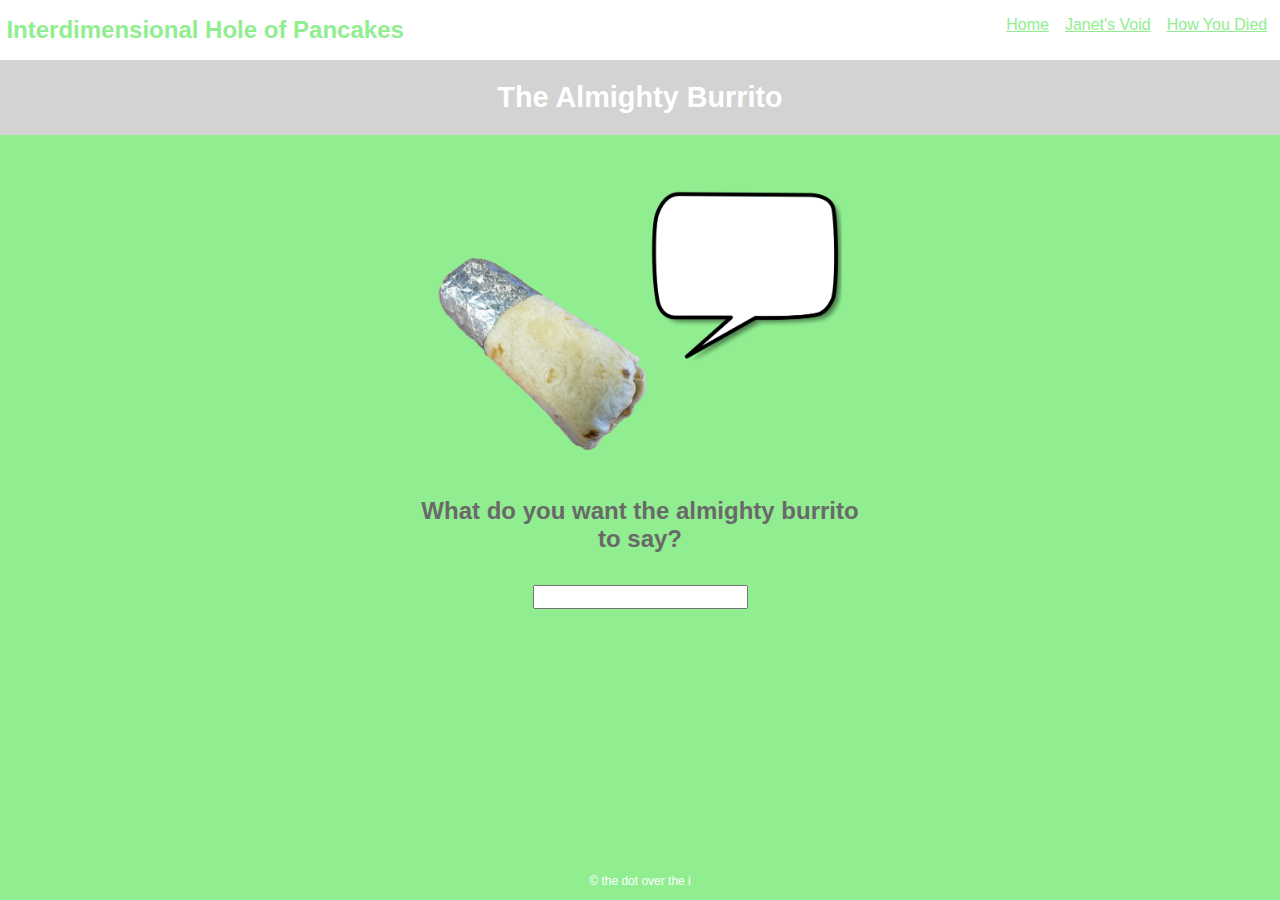
==== burrito.html @ 2a29563e "Burrito CSS + Added Janet's Void and link + animated void message + added how your friend died butto" ====
<!doctype html>


<html>

    <head>
        <title>The Almighty Burrito</title>
        <link rel= "stylesheet" href= CSS/normalize.css>
        <link rel= "stylesheet" href= CSS/styles.css>
    </head>
    

    <body class="green_background supporting_pages">
        <div class="sticky_footer">
                    
            <!--NAV-->
            <header class="main_header">
                <h1 class="nav_title">Interdimensional Hole of Pancakes</h1>
                <ul class="nav_bar_with_tabs">
                    <li>
                        <a href="index.html">Home</a>
                    </li>

                    <li>
                        <a href="visit_janets_void.html">Janet's Void</a>
                    </li>

                    <li>
                        <a href="how_you_died.html">How You Died</a>
                    </li>
                </ul>
            </header>
        
            <div class="page_title">
                <h1>The Almighty Burrito</h1>
            </div>

            <div class="burrito_container">
                <!-- BURRITO AND SPEECH BUBBLE IMAGES-->

                <img class= "burrito" src="img/burrito.png" alt="The Almighty Burrito Image" title="The Almighty Burrito">
                
                <img class= "bubble" src="img/speech_bubble.png" alt="Speech Bubble">

                <!--USER INPUT-->
                <h2 id="burrito_question">What do you want the almighty burrito <br> to say?</h2>
                <input type="text" id="speech">
                <p></p><!--js inner html write speech here, on top of speech bubble image (css)-->
            </div>
        </div>

        <footer>
            <p> &copy; the dot over the i</p>
        </footer>

    </body>
</html>
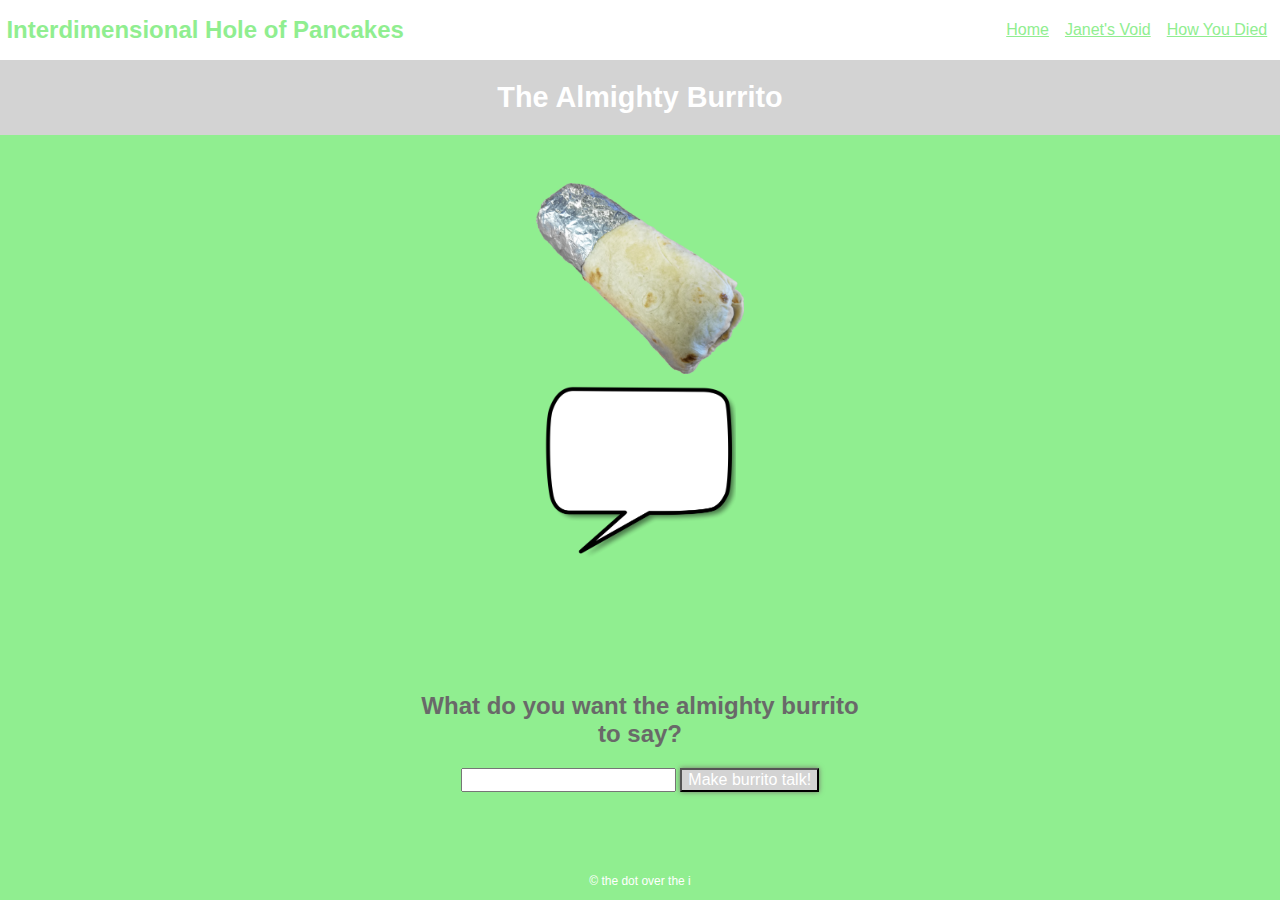
==== commit bb1248c7: "added bubble container" ====
--- a/burrito.html
+++ b/burrito.html
@@ -40,12 +40,17 @@
 
                 <img class= "burrito" src="img/burrito.png" alt="The Almighty Burrito Image" title="The Almighty Burrito">
                 
-                <img class= "bubble" src="img/speech_bubble.png" alt="Speech Bubble">
+                <div id = bubble_container>
+                    <img class= "bubble" src="img/speech_bubble.png" alt="Speech Bubble">
+                    <p id= "speech_output"></p>
+                </div>
 
                 <!--USER INPUT-->
                 <h2 id="burrito_question">What do you want the almighty burrito <br> to say?</h2>
-                <input type="text" id="speech">
-                <p></p><!--js inner html write speech here, on top of speech bubble image (css)-->
+                
+                <input type="text" id="speech_input">
+                <button id= burrito_btn>Make burrito talk!</button>
+                
             </div>
         </div>
 
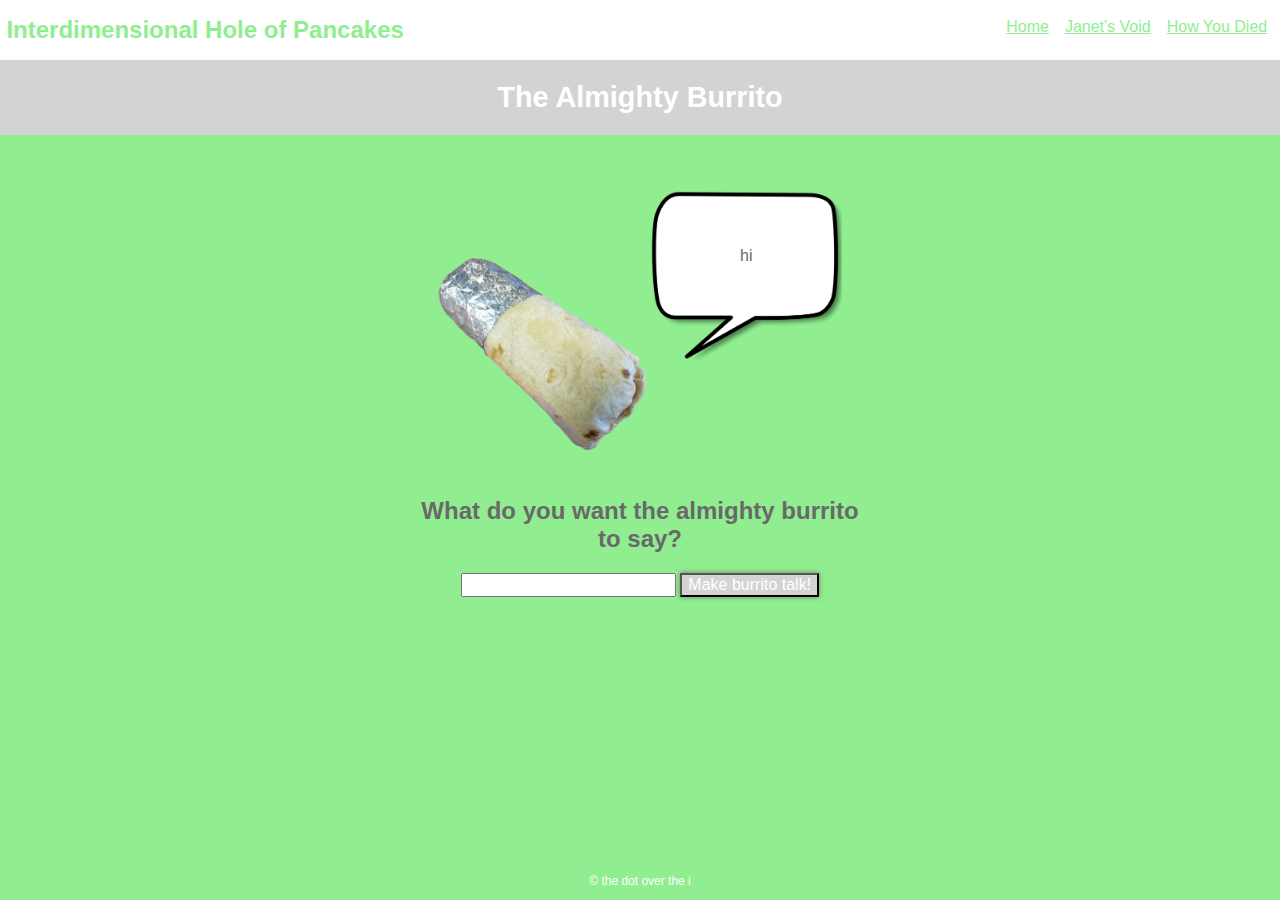
==== commit b9b1fd82: "added <br> to nav text" ====
--- a/burrito.html
+++ b/burrito.html
@@ -18,15 +18,15 @@
                 <h1 class="nav_title">Interdimensional Hole of Pancakes</h1>
                 <ul class="nav_bar_with_tabs">
                     <li>
-                        <a href="index.html">Home</a>
+                        <a href="index.html"><br>Home</a>
                     </li>
 
                     <li>
-                        <a href="visit_janets_void.html">Janet's Void</a>
+                        <a href="visit_janets_void.html"><br>Janet's Void</a>
                     </li>
 
                     <li>
-                        <a href="how_you_died.html">How You Died</a>
+                        <a href="how_you_died.html"><br>How You Died</a>
                     </li>
                 </ul>
             </header>
@@ -42,7 +42,7 @@
                 
                 <div id = bubble_container>
                     <img class= "bubble" src="img/speech_bubble.png" alt="Speech Bubble">
-                    <p id= "speech_output"></p>
+                    <p id= "speech_output">hi</p>
                 </div>
 
                 <!--USER INPUT-->
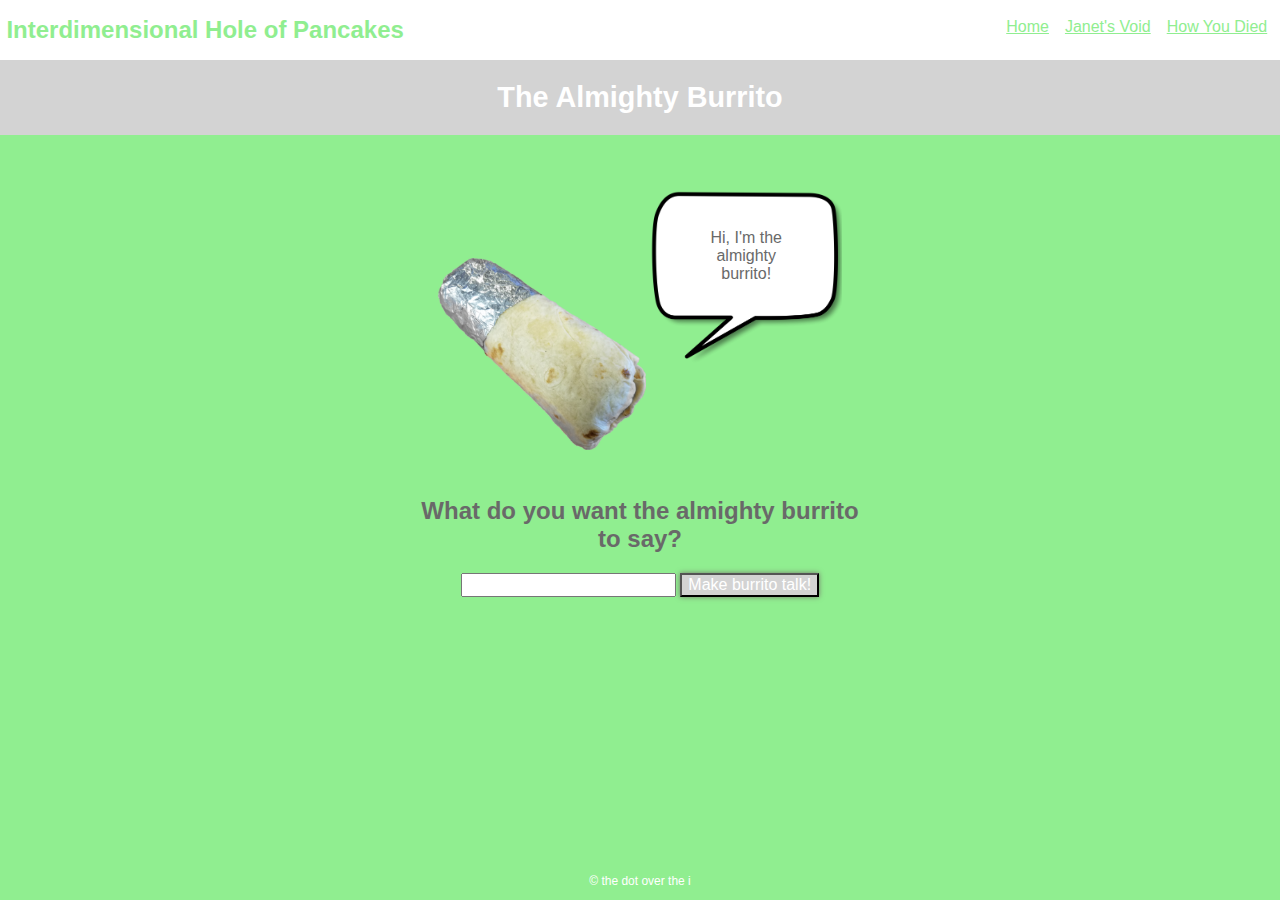
==== commit a9790f82: "made burrito user input write on top of bubble" ====
--- a/burrito.html
+++ b/burrito.html
@@ -42,14 +42,14 @@
                 
                 <div id = bubble_container>
                     <img class= "bubble" src="img/speech_bubble.png" alt="Speech Bubble">
-                    <p id= "speech_output">hi</p>
+                    <p id= "speech_output">Hi, I'm the almighty burrito!</p>
                 </div>
 
                 <!--USER INPUT-->
                 <h2 id="burrito_question">What do you want the almighty burrito <br> to say?</h2>
                 
-                <input type="text" id="speech_input">
-                <button id= burrito_btn>Make burrito talk!</button>
+                <input type="text" id="speech_input" name="burrito_input">
+                <button type="submit" id= burrito_btn>Make burrito talk!</button>
                 
             </div>
         </div>
@@ -57,6 +57,8 @@
         <footer>
             <p> &copy; the dot over the i</p>
         </footer>
+        
+        <script src="js.js"></script>
 
     </body>
 </html>
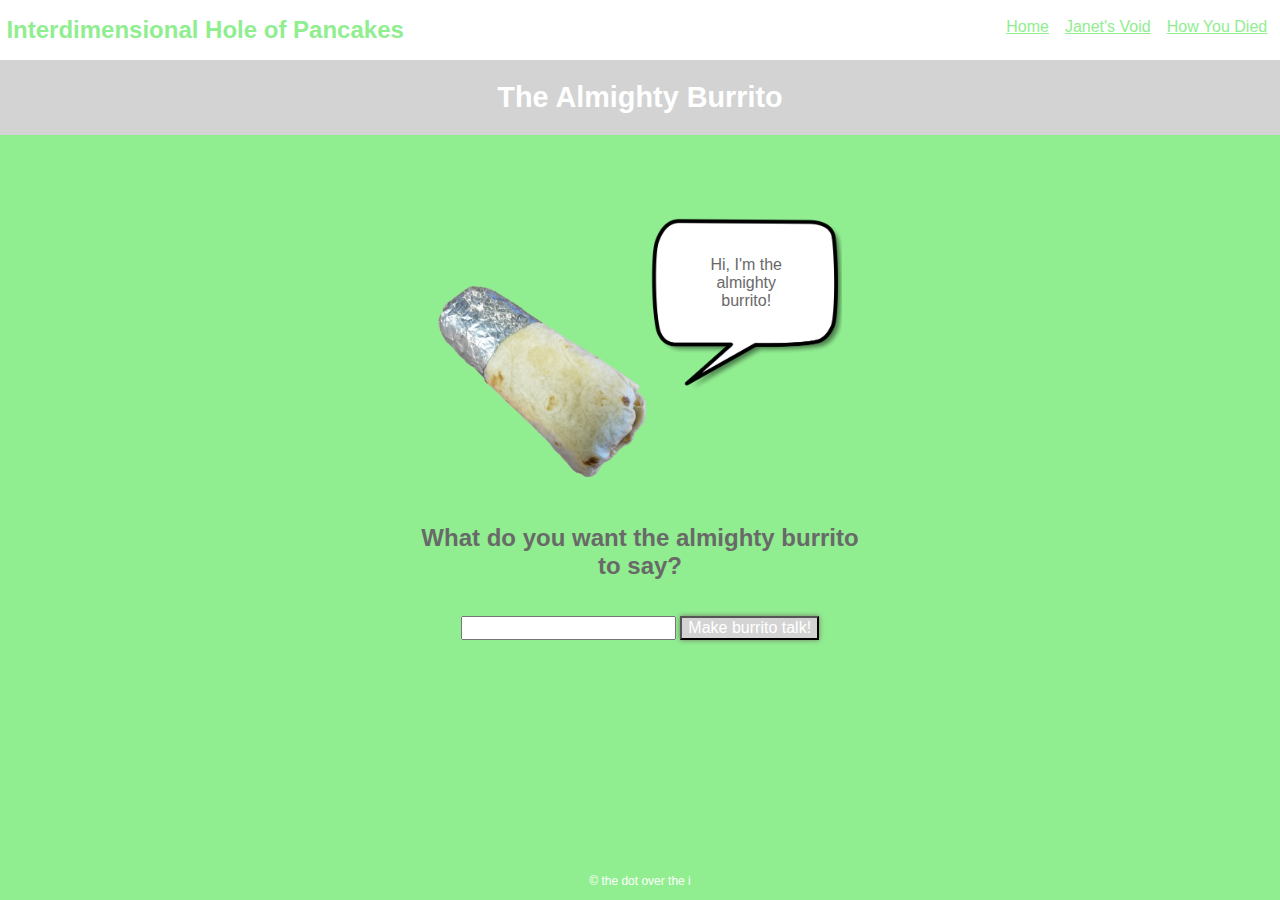
==== commit b2fbf9a5: "added mobile meta tag" ====
--- a/burrito.html
+++ b/burrito.html
@@ -5,6 +5,7 @@
 
     <head>
         <title>The Almighty Burrito</title>
+        <meta name="viewport" content="width=device-width, initial-scale=1.0">
         <link rel= "stylesheet" href= CSS/normalize.css>
         <link rel= "stylesheet" href= CSS/styles.css>
     </head>
@@ -48,7 +49,7 @@
                 <!--USER INPUT-->
                 <h2 id="burrito_question">What do you want the almighty burrito <br> to say?</h2>
                 
-                <input type="text" id="speech_input" name="burrito_input">
+                <input type="text" id="speech_input" name="burrito_input" maxlength="96">
                 <button type="submit" id= burrito_btn>Make burrito talk!</button>
                 
             </div>
@@ -58,7 +59,7 @@
             <p> &copy; the dot over the i</p>
         </footer>
         
-        <script src="js.js"></script>
+        <script src="JS/burrito_js.js"></script>
 
     </body>
 </html>
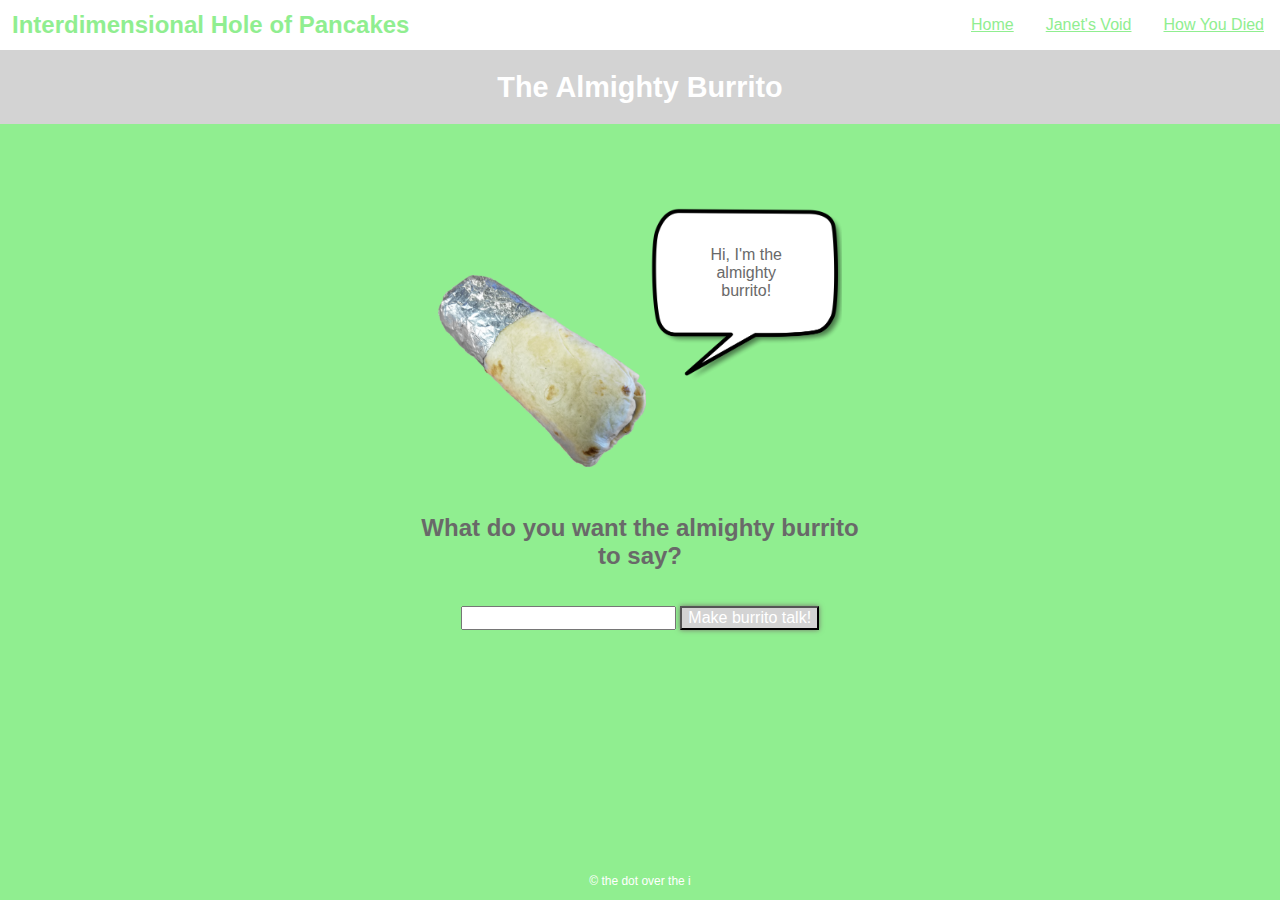
==== commit ccaaa90d: "optimized mobile view" ====
--- a/burrito.html
+++ b/burrito.html
@@ -19,15 +19,15 @@
                 <h1 class="nav_title">Interdimensional Hole of Pancakes</h1>
                 <ul class="nav_bar_with_tabs">
                     <li>
-                        <a href="index.html"><br>Home</a>
+                        <a href="index.html">Home</a>
                     </li>
 
                     <li>
-                        <a href="visit_janets_void.html"><br>Janet's Void</a>
+                        <a href="visit_janets_void.html">Janet's Void</a>
                     </li>
 
                     <li>
-                        <a href="how_you_died.html"><br>How You Died</a>
+                        <a href="how_you_died.html">How You Died</a>
                     </li>
                 </ul>
             </header>
